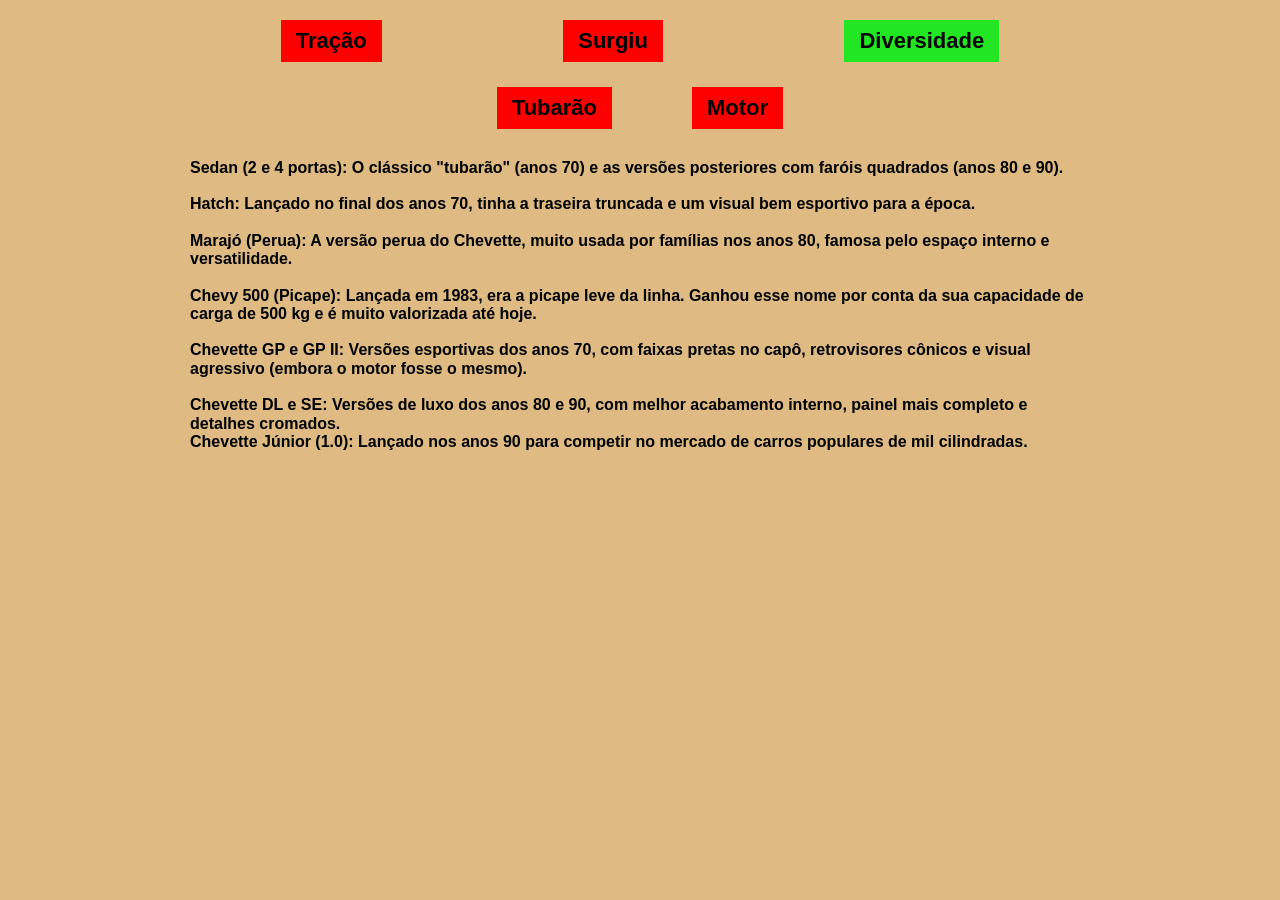
==== diversidade.html @ dfb4db6e "ihnk" ====
<!DOCTYPE html>
<html lang="pt-BR">
<head>
<meta charset="UTF-8">
<meta name="viewport" content="width=device-width, initial-scale=1.0">
<title>Diversidade - Chevette</title>

<style>

*{
    margin:0;
    padding:0;
    box-sizing:border-box;
}

body{
    background:#dfbb83;
    font-family:Arial, Helvetica, sans-serif;
}

.container{
    width:900px;
    max-width:95%;
    margin:20px auto;
}

/* Botões */

.menu1{
    display:flex;
    justify-content:space-around;
    align-items:center;
    margin-bottom:25px;
}

.menu2{
    display:flex;
    justify-content:center;
    gap:80px;
    margin-bottom:30px;
}

.botao{
    padding:8px 15px;
    font-size:22px;
    font-weight:bold;
    color:#000;
}

.vermelho{
    background:red;
}

.verde{
    background:#22e622;
}

/* Texto */

.texto{
    font-size:16px;
    font-weight:bold;
    line-height:1.15;
}

.texto p{
    margin-bottom:18px;
}

</style>

</head>

<body>

<div class="container">

    <div class="menu1">
        <div class="botao vermelho">Tração</div>
        <div class="botao vermelho">Surgiu</div>
        <div class="botao verde">Diversidade</div>
    </div>

    <div class="menu2">
        <div class="botao vermelho">Tubarão</div>
        <div class="botao vermelho">Motor</div>
    </div>

    <div class="texto">

        <p>
            <strong>Sedan (2 e 4 portas):</strong> O clássico "tubarão"
            (anos 70) e as versões posteriores com faróis quadrados
            (anos 80 e 90).
        </p>

        <p>
            <strong>Hatch:</strong> Lançado no final dos anos 70,
            tinha a traseira truncada e um visual bem esportivo
            para a época.
        </p>

        <p>
            <strong>Marajó (Perua):</strong> A versão perua do Chevette,
            muito usada por famílias nos anos 80, famosa pelo espaço
            interno e versatilidade.
        </p>

        <p>
            <strong>Chevy 500 (Picape):</strong> Lançada em 1983,
            era a picape leve da linha. Ganhou esse nome por conta
            da sua capacidade de carga de 500 kg e é muito valorizada
            até hoje.
        </p>

        <p>
            <strong>Chevette GP e GP II:</strong> Versões esportivas
            dos anos 70, com faixas pretas no capô, retrovisores
            cônicos e visual agressivo (embora o motor fosse o mesmo).
        </p>

        <p>
            <strong>Chevette DL e SE:</strong> Versões de luxo dos
            anos 80 e 90, com melhor acabamento interno, painel mais
            completo e detalhes cromados.<br>

            <strong>Chevette Júnior (1.0):</strong> Lançado nos anos
            90 para competir no mercado de carros populares de mil
            cilindradas.
        </p>

    </div>

</div>

</body>
</html>
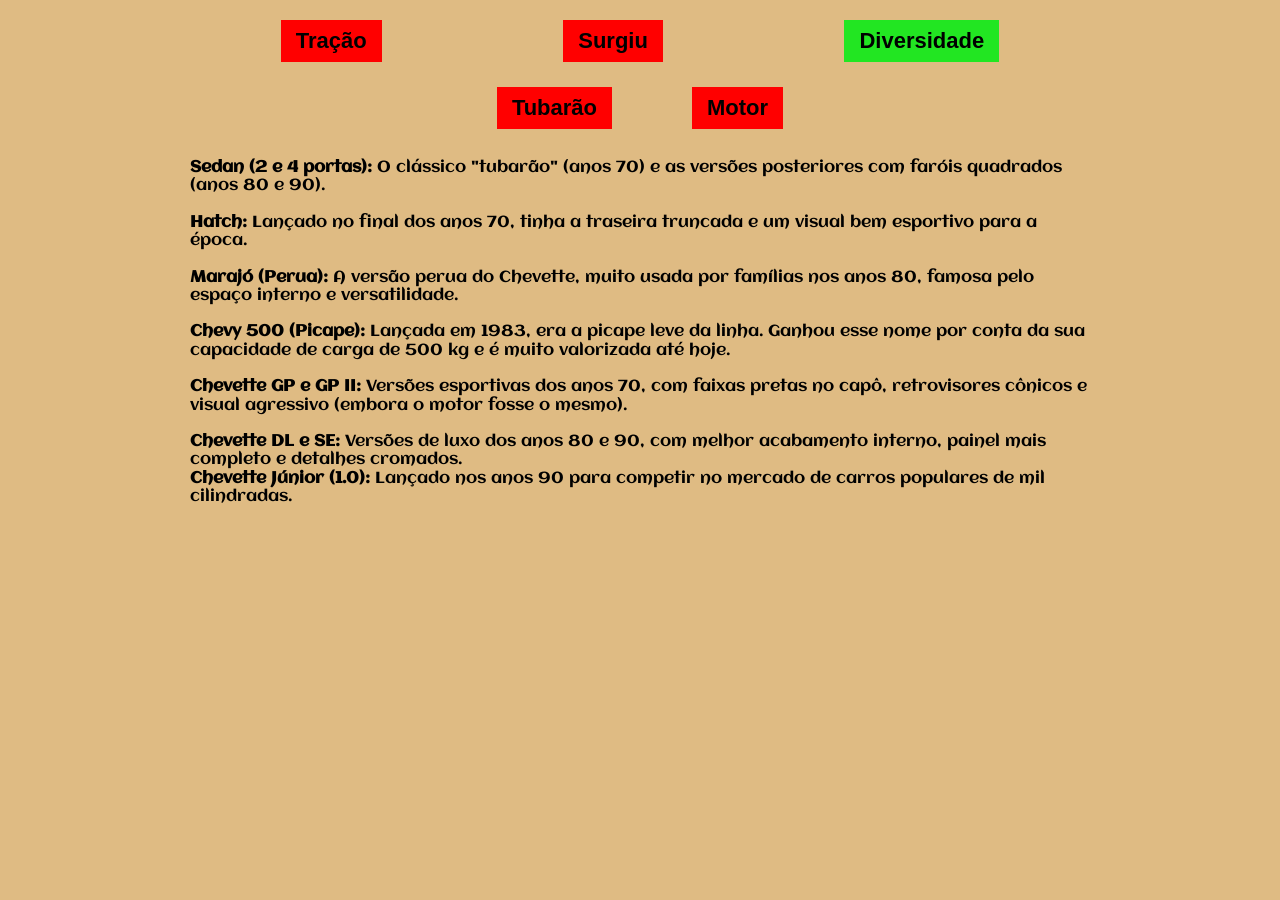
==== commit f8c61df7: "jh" ====
--- a/diversidade.html
+++ b/diversidade.html
@@ -4,6 +4,9 @@
 <meta charset="UTF-8">
 <meta name="viewport" content="width=device-width, initial-scale=1.0">
 <title>Diversidade - Chevette</title>
+<link rel="preconnect" href="https://fonts.googleapis.com">
+<link rel="preconnect" href="https://fonts.gstatic.com" crossorigin>
+<link href="https://fonts.googleapis.com/css2?family=Aclonica&display=swap" rel="stylesheet">
 
 <style>
 
@@ -61,6 +64,11 @@
     font-size:16px;
     font-weight:bold;
     line-height:1.15;
+    
+  font-family: "Aclonica", sans-serif;
+  font-weight: 400;
+  font-style: normal;
+
 }
 
 .texto p{
